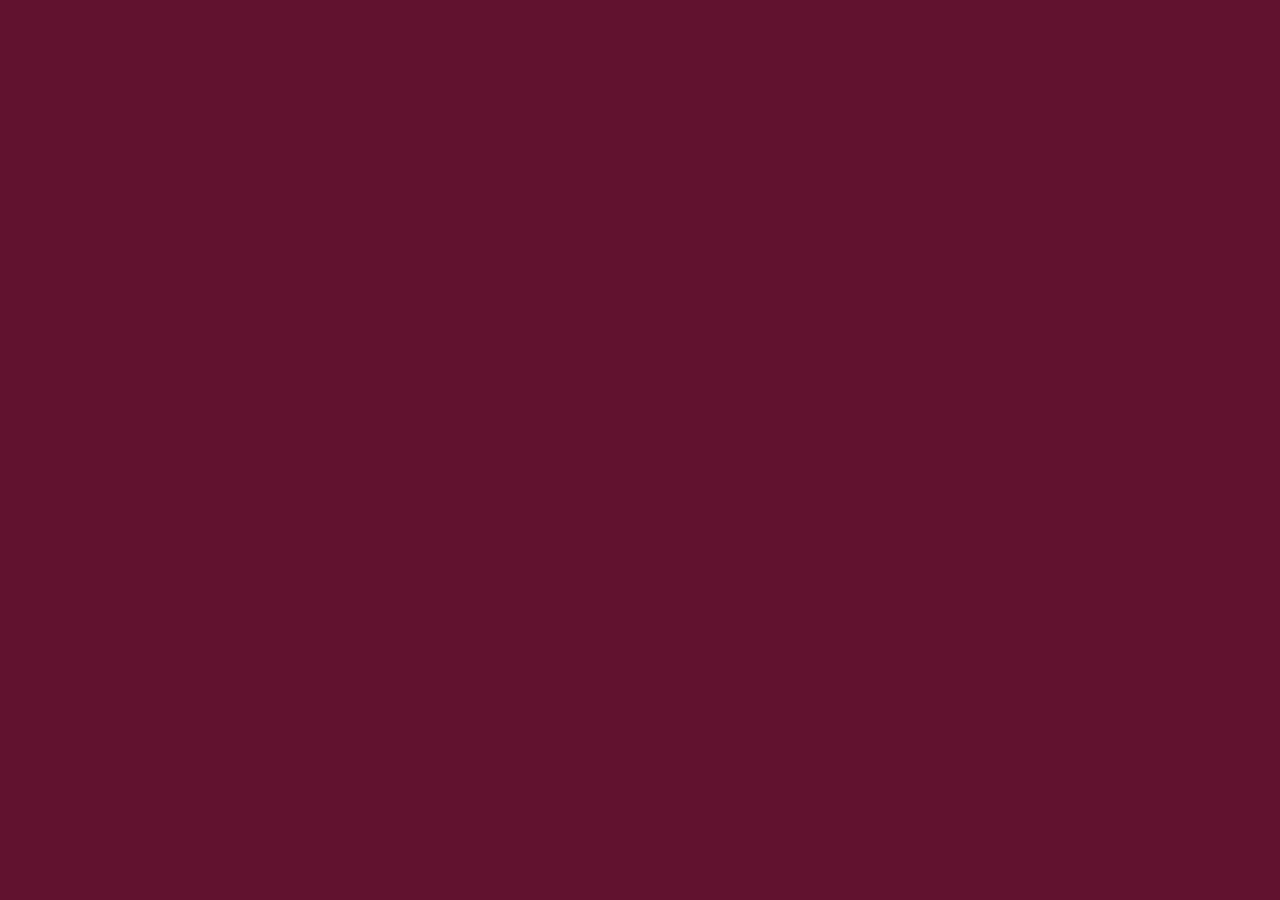
==== web-project/index.html @ 3ada6d4b "commit" ====
<!DOCTYPE html>
<html lang="en">
  <head>
    <meta charset="UTF-8" />
    <meta http-equiv="X-UA-Compatible" content="IE=edge" />
    <meta name="viewport" content="width=device-width, initial-scale=1.0" />
    <title>David Chu's China Bistro</title>
    <link rel="stylesheet" href="css/bootstrap-responsive.min.css" />
    <link rel="stylesheet" href="css/styles.css" />
    <link rel="preconnect" href="https://fonts.googleapis.com" />
    <link rel="preconnect" href="https://fonts.gstatic.com" crossorigin />
    <link
      href="https://fonts.googleapis.com/css2?family=Oxygen:wght@300;400;700&display=swap"
      rel="stylesheet"
    />
  </head>
  <body>
    <script src="js/jquery-3.6.0.min.js"></script>
    <script src="js/bootstrap.min.js"></script>
    <script src="js/script.js"></script>
  </body>
</html>
---- web-project/css/styles.css ----
body {
  font-size: 16px;
  color: #fff;
  background-color: #61122f;
  font-family: "Oxygen", sans-serif;
}
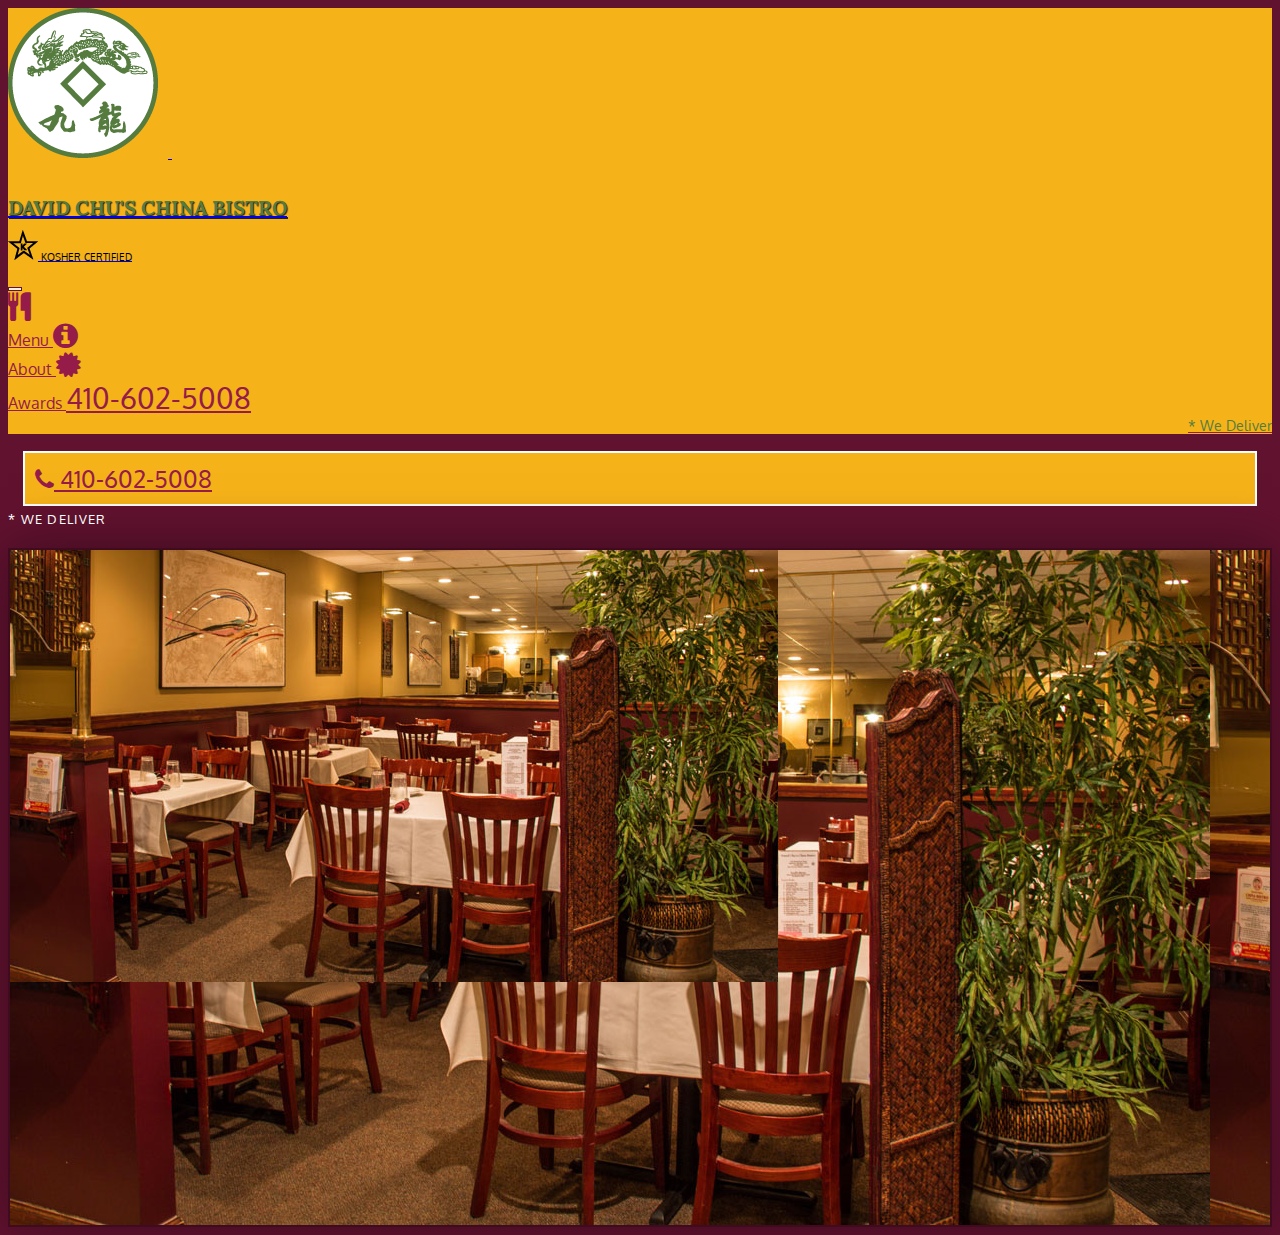
==== commit 73876887: "commit" ====
--- a/web-project/index.html
+++ b/web-project/index.html
@@ -5,18 +5,117 @@
     <meta http-equiv="X-UA-Compatible" content="IE=edge" />
     <meta name="viewport" content="width=device-width, initial-scale=1.0" />
     <title>David Chu's China Bistro</title>
-    <link rel="stylesheet" href="css/bootstrap-responsive.min.css" />
-    <link rel="stylesheet" href="css/styles.css" />
     <link rel="preconnect" href="https://fonts.googleapis.com" />
     <link rel="preconnect" href="https://fonts.gstatic.com" crossorigin />
     <link
       href="https://fonts.googleapis.com/css2?family=Oxygen:wght@300;400;700&display=swap"
       rel="stylesheet"
     />
+    <link
+      href="https://fonts.googleapis.com/css2?family=Lora:wght@400;500;700&display=swap"
+      rel="stylesheet"
+    />
+    <link
+      href="https://cdn.jsdelivr.net/npm/bootstrap@5.0.2/dist/css/bootstrap.min.css"
+      rel="stylesheet"
+      integrity="sha384-EVSTQN3/azprG1Anm3QDgpJLIm9Nao0Yz1ztcQTwFspd3yD65VohhpuuCOmLASjC"
+      crossorigin="anonymous"
+    />
+    <link
+      href="https://maxcdn.bootstrapcdn.com/font-awesome/4.7.0/css/font-awesome.min.css"
+      rel="stylesheet"
+    />
+    <link rel="stylesheet" href="css/styles.css" />
   </head>
   <body>
-    <script src="js/jquery-3.6.0.min.js"></script>
-    <script src="js/bootstrap.min.js"></script>
-    <script src="js/script.js"></script>
+    <header>
+      <nav id="header-nav" class="navbar navbar-expand-lg navbar-light">
+        <div class="container">
+          <a class="navbar-brand" href="#">
+            <img
+              class="float-start d-inline-block d-none d-xl-block"
+              src="images/restaurant-logo_large.png"
+              alt="Logo image"
+              width="150"
+              height="150"
+              style="margin-right: 10px"
+            />
+            <img id="logo-img" class="float-start" />
+            <h1>David Chu's China Bistro</h1>
+
+            <p>
+              <img src="images/star-k-logo.png" alt="Kosher certification" />
+              <span>Kosher Certified</span>
+            </p>
+          </a>
+          <button
+            class="navbar-toggler"
+            type="button"
+            data-bs-toggle="collapse"
+            data-bs-target="#navbarNavAltMarkup"
+            aria-controls="navbarNavAltMarkup"
+            aria-expanded="false"
+            aria-label="Toggle navigation"
+          >
+            <span class="navbar-toggler-icon"></span>
+          </button>
+          <div class="collapse navbar-collapse" id="navbarNavAltMarkup">
+            <div id="nav-list" class="navbar-nav">
+              <a
+                class="nav-link active"
+                aria-current="page"
+                href="menu-categories.html"
+              >
+                <i class="fa fa-cutlery"></i
+                ><br class="d-none d-lg-block" />Menu
+              </a>
+              <a class="nav-link active" href="#">
+                <i class="fa fa-info-circle"></i
+                ><br class="d-none d-lg-block" />About
+              </a>
+              <a class="nav-link active" href="#">
+                <i class="fa fa-certificate"></i
+                ><br class="d-none d-lg-block" />Awards
+              </a>
+              <a
+                id="phone"
+                class="nav-link active d-none d-lg-block"
+                href="tel:917701873414"
+              >
+                410-602-5008
+
+                <div>* We Deliver</div>
+              </a>
+            </div>
+          </div>
+        </div>
+      </nav>
+    </header>
+
+    <div id="call-btn" class="d-block d-sm-none">
+      <a class="btn btn-primary" href="tel:917701873414">
+        <i class="fa fa-phone"></i>
+        410-602-5008
+      </a>
+    </div>
+    <div id="xs-deliver" class="text-center d-block d-sm-none">
+      * We Deliver
+    </div>
+
+    <div id="main-content" class="container">
+      <div class="jumbotron">
+        <img
+          src="images/jumbotron_768.jpg"
+          alt="Picture of restaurant"
+          class="img-fluid d-md-none"
+        />
+      </div>
+    </div>
+
+    <script
+      src="https://cdn.jsdelivr.net/npm/bootstrap@5.0.2/dist/js/bootstrap.bundle.min.js"
+      integrity="sha384-MrcW6ZMFYlzcLA8Nl+NtUVF0sA7MsXsP1UyJoMp4YLEuNSfAP+JcXn/tWtIaxVXM"
+      crossorigin="anonymous"
+    ></script>
   </body>
 </html>
--- a/web-project/css/styles.css
+++ b/web-project/css/styles.css
@@ -4,3 +4,155 @@
   background-color: #61122f;
   font-family: "Oxygen", sans-serif;
 }
+
+#header-nav {
+  background-color: #f6b319;
+}
+
+.navbar-brand h1 {
+  padding-top: 25px;
+  font-family: "Lora", serif;
+  color: #557c3e;
+  font-size: 1.25em;
+  text-transform: uppercase;
+  font-weight: bold;
+  text-shadow: 1px 1px 1px #222;
+  margin-bottom: 0;
+  line-height: 0.75;
+}
+
+.navbar-brand p {
+  color: #000;
+  text-transform: uppercase;
+  font-size: 0.6em;
+  margin-top: 15px;
+}
+
+.navbar-brand p span {
+  vertical-align: middle;
+}
+
+.navbar-nav {
+  margin-left: auto;
+}
+
+#nav-list a {
+  color: #951c49;
+  text-align: center;
+  margin-bottom: 20px;
+}
+
+#nav-list a:hover {
+  background: #e7e7e7;
+}
+
+#nav-list a i {
+  font-size: 1.8em;
+}
+
+#phone {
+  padding-top: 0;
+  font-size: 1.8em;
+}
+
+#phone div {
+  text-align: right;
+  color: #557c3e;
+  font-size: 0.5em;
+}
+
+button.navbar-toggler {
+  border: 1px solid #61122f;
+}
+
+#main-content {
+  margin-top: 12px;
+}
+
+#call-btn a {
+  font-size: 1.5em;
+  display: block;
+  margin: 0 15px;
+  margin-top: 0.7em;
+  padding: 10px;
+  border: 2px solid #fff;
+  background-color: #f6b319;
+  color: #951c49;
+}
+
+#xs-deliver {
+  margin-top: 5px;
+  font-size: 0.8em;
+  letter-spacing: 0.1em;
+  text-transform: uppercase;
+}
+
+.container .jumbotron {
+  box-shadow: 0 0 50px #3f0c1f;
+  border: 2px solid #3f0c1f;
+}
+
+@media (max-width: 575.98px) {
+  #main-content {
+    margin-top: 1.1em;
+  }
+}
+
+@media (min-width: 768px) and (max-width: 991.98px) {
+  .jumbotron {
+    background: url("/images/jumbotron_768.jpg") no-repeat;
+    height: 432px;
+  }
+}
+
+@media (min-width: 992px) and (max-width: 1198.98px) {
+  #logo-img {
+    background: url("../images/restaurant-logo_medium.png") no-repeat;
+    width: 100px;
+    height: 100px;
+    margin-right: 7px;
+  }
+
+  .navbar-brand p {
+    margin-top: 8px;
+  }
+
+  .jumbotron {
+    background: url("../images/jumbotron_992.jpg") no-repeat;
+    height: 558px;
+  }
+}
+
+@media (max-width: 991.98px) {
+  .navbar-brand h1 {
+    font-size: 4vw;
+  }
+
+  .navbar-brand p {
+    font-size: 0.5em;
+  }
+
+  .navbar-brand p img {
+    height: 20px;
+  }
+
+  #nav-list a {
+    font-size: 1.2em;
+  }
+
+  #nav-list a i {
+    font-size: 1em;
+    margin-right: 5px;
+  }
+}
+
+@media (min-width: 1200px) {
+  #main-content {
+    margin-top: 1.3em;
+  }
+
+  .jumbotron {
+    background: url("../images/jumbotron_1200.jpg");
+    height: 675px;
+  }
+}
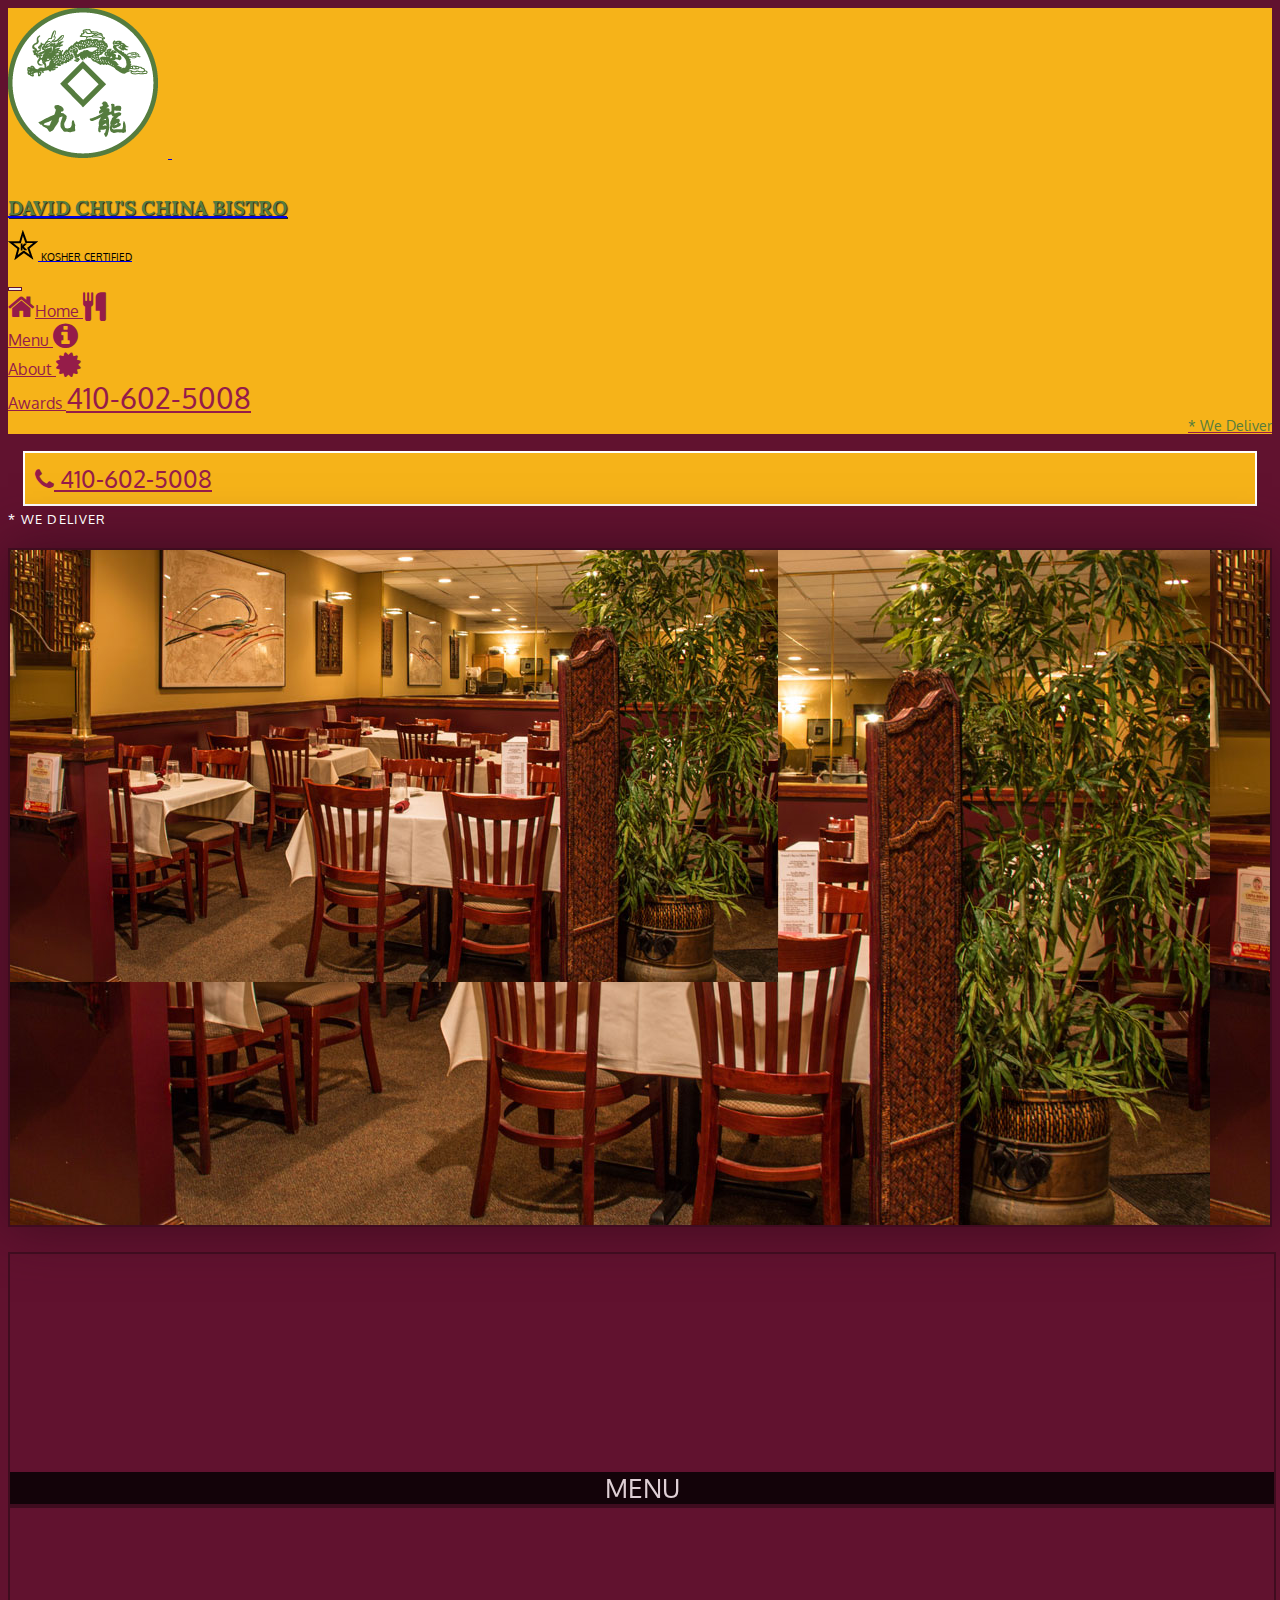
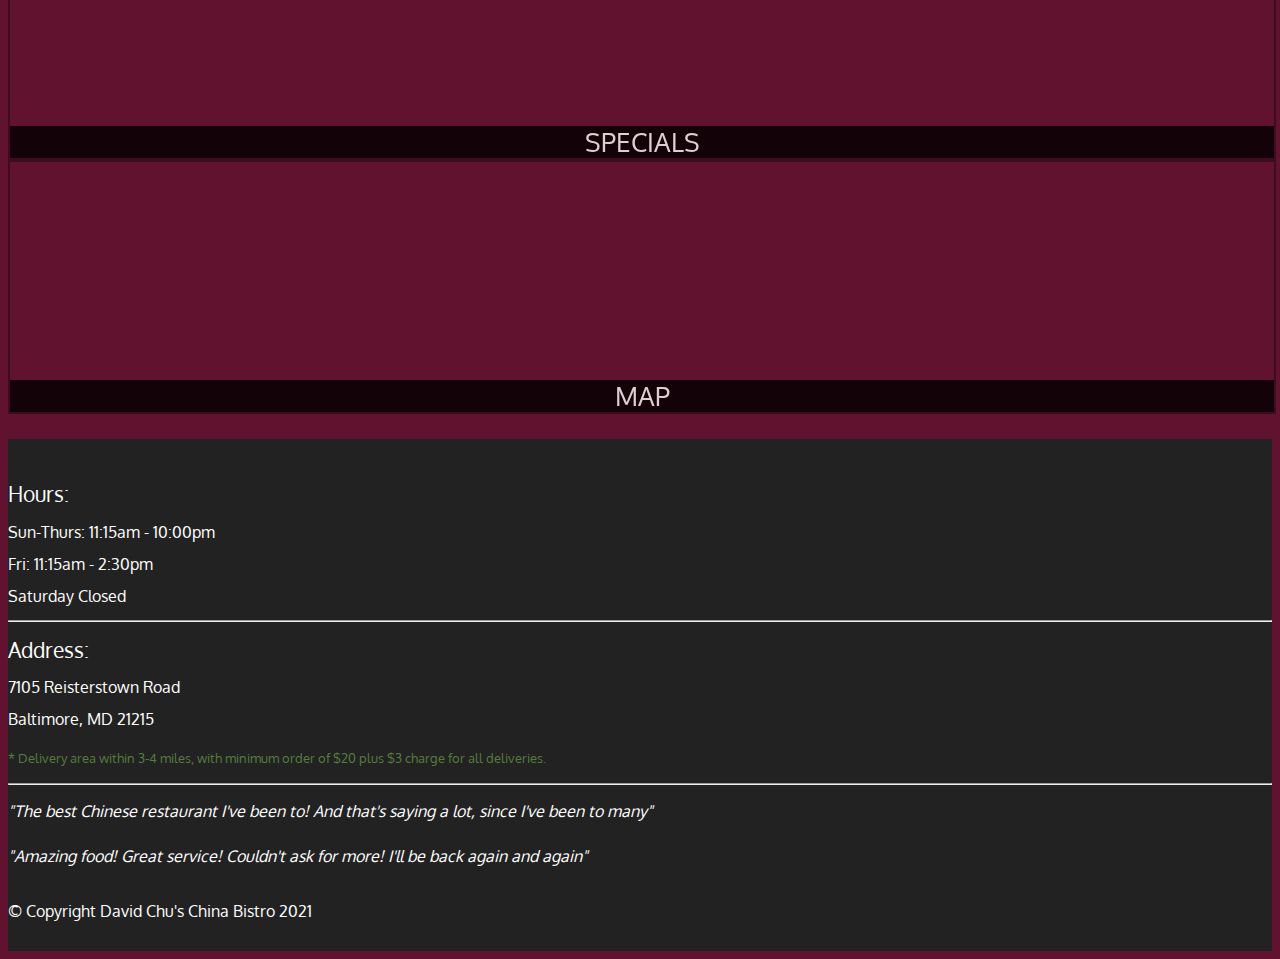
==== commit 222badcf: "commif" ====
--- a/web-project/index.html
+++ b/web-project/index.html
@@ -61,25 +61,28 @@
           </button>
           <div class="collapse navbar-collapse" id="navbarNavAltMarkup">
             <div id="nav-list" class="navbar-nav">
+              <a class="nav-link active d-md-none" href="index.html">
+                <i class="fa fa-home"></i>Home
+              </a>
               <a
-                class="nav-link active"
+                class="nav-link"
                 aria-current="page"
                 href="menu-categories.html"
               >
                 <i class="fa fa-cutlery"></i
                 ><br class="d-none d-lg-block" />Menu
               </a>
-              <a class="nav-link active" href="#">
+              <a class="nav-link" href="#">
                 <i class="fa fa-info-circle"></i
                 ><br class="d-none d-lg-block" />About
               </a>
-              <a class="nav-link active" href="#">
+              <a class="nav-link" href="#">
                 <i class="fa fa-certificate"></i
                 ><br class="d-none d-lg-block" />Awards
               </a>
               <a
                 id="phone"
-                class="nav-link active d-none d-lg-block"
+                class="nav-link d-none d-lg-block"
                 href="tel:917701873414"
               >
                 410-602-5008
@@ -110,12 +113,80 @@
           class="img-fluid d-md-none"
         />
       </div>
+
+      <div id="home-tiles" class="row row-cols-1 row-cols-sm-2 row-cols-md-3">
+        <div class="col">
+          <a href="menu-categories.html"
+            ><div id="menu-tile"><span>menu</span></div></a
+          >
+        </div>
+        <div class="col">
+          <a href="single-category.html"
+            ><div id="specials-tile"><span>specials</span></div></a
+          >
+        </div>
+        <div class="col-md-4 col-sm-12">
+          <a href="https://goo.gl/maps/PNTucTteh75Y9GQ47" target="_blank"
+            ><div id="map-tile">
+              <iframe
+                src="https://www.google.com/maps/embed?pb=!1m14!1m8!1m3!1d12338.745907077955!2d-76.7154113!3d39.363336!3m2!1i1024!2i768!4f13.1!3m3!1m2!1s0x89c81a14e7817803%3A0xab20a0e99daa17ea!2sDavid%20Chu&#39;s%20China%20Bistro!5e0!3m2!1sen!2sin!4v1627329883766!5m2!1sen!2sin"
+                width="100%"
+                height="250"
+                style="border: 0"
+                allowfullscreen=""
+                loading="lazy"
+              ></iframe>
+              <span>map</span>
+            </div></a
+          >
+        </div>
+      </div>
+      <!--End of #home-tiles-->
     </div>
+    <!--End of #main-content-->
+
+    <footer>
+      <div class="container">
+        <div class="row row-cols-1 row-cols-sm-3">
+          <section id="hours" class="col">
+            <span>Hours:</span><br />
+            Sun-Thurs: 11:15am - 10:00pm <br />
+            Fri: 11:15am - 2:30pm <br />
+            Saturday Closed
+            <hr class="d-block d-sm-none" />
+          </section>
+          <section id="address" class="col">
+            <span>Address:</span><br />
+            7105 Reisterstown Road <br />
+            Baltimore, MD 21215
+            <p>
+              * Delivery area within 3-4 miles, with minimum order of $20 plus
+              $3 charge for all deliveries.
+            </p>
+            <hr class="d-block d-sm-none" />
+          </section>
+          <section id="testimonials" class="col">
+            <p>
+              "The best Chinese restaurant I've been to! And that's saying a
+              lot, since I've been to many"
+            </p>
+            <p>
+              "Amazing food! Great service! Couldn't ask for more! I'll be back
+              again and again"
+            </p>
+          </section>
+        </div>
+        <div class="text-center">
+          &copy; Copyright David Chu's China Bistro 2021
+        </div>
+      </div>
+    </footer>
 
     <script
       src="https://cdn.jsdelivr.net/npm/bootstrap@5.0.2/dist/js/bootstrap.bundle.min.js"
       integrity="sha384-MrcW6ZMFYlzcLA8Nl+NtUVF0sA7MsXsP1UyJoMp4YLEuNSfAP+JcXn/tWtIaxVXM"
       crossorigin="anonymous"
     ></script>
+    <script src="js/script.js"></script>
   </body>
 </html>
--- a/web-project/css/styles.css
+++ b/web-project/css/styles.css
@@ -66,7 +66,7 @@
 }
 
 #main-content {
-  margin-top: 12px;
+  margin-top: 20px;
 }
 
 #call-btn a {
@@ -87,20 +87,199 @@
   text-transform: uppercase;
 }
 
+/*FOOTER*/
+footer {
+  margin-top: 25px;
+  padding-top: 35px;
+  padding-bottom: 30px;
+  background-color: #222;
+}
+
+footer div.row {
+  margin-bottom: 35px;
+}
+
+#hours,
+#address {
+  line-height: 2;
+}
+
+#hours > span,
+#address > span {
+  font-size: 1.3em;
+}
+
+#address p {
+  color: #557c3e;
+  font-size: 0.8em;
+  line-height: 1.7;
+}
+
+#testimonials {
+  font-style: italic;
+}
+
+#testimonials p:nth-child(2) {
+  margin-top: 25px;
+}
+/*END FOOTER*/
+
 .container .jumbotron {
   box-shadow: 0 0 50px #3f0c1f;
   border: 2px solid #3f0c1f;
 }
 
-@media (max-width: 575.98px) {
+#home-tiles {
+  margin-top: 25px;
+}
+
+#menu-tile,
+#specials-tile,
+#map-tile {
+  height: 250px;
+  width: 100%;
+  position: relative;
+  border: 2px solid #3f0c1f;
+  overflow: hidden;
+}
+
+#menu-tile:hover,
+#specials-tile:hover,
+#map-tile:hover {
+  box-shadow: 0 1px 5px 1px #cccccc;
+}
+
+#menu-tile {
+  background: url("../images/menu-tile.jpg");
+  background-position: center;
+}
+
+#specials-tile {
+  background: url("../images/specials-tile.jpg");
+  background-position: center;
+}
+
+#home-tiles span {
+  position: absolute;
+  bottom: 0;
+  right: 0;
+  width: 100%;
+  text-align: center;
+  font-size: 1.6em;
+  text-transform: uppercase;
+  background-color: #000;
+  color: #fff;
+  opacity: 0.8;
+}
+
+@media (max-width: 383.98px) {
+  .navbar-brand h1 {
+    padding-top: 5px;
+    font-size: 4.9vw;
+  }
+
+  .navbar-brand p {
+    font-size: 0.5em;
+  }
+
+  .navbar-brand p img {
+    height: 20px;
+  }
+
+  #nav-list a {
+    font-size: 1.2em;
+  }
+
+  #nav-list a i {
+    font-size: 1em;
+    margin-right: 5px;
+  }
+
   #main-content {
     margin-top: 1.1em;
   }
+
+  #menu-tile,
+  #specials-tile {
+    width: 280px;
+    margin: 0 auto 15px;
+  }
+
+  /*FOOTER*/
+  footer section {
+    margin-bottom: 30px;
+    text-align: center;
+  }
+
+  footer section:nth-child(3) {
+    margin-bottom: 0;
+  }
+
+  footer section hr {
+    width: 50%;
+    margin: 30px auto 0;
+  }
+  /*END FOOTER*/
+}
+
+@media (min-width: 384px) and (max-width: 575.98px) {
+  .navbar-brand h1 {
+    font-size: 5vw;
+  }
+
+  .navbar-brand p {
+    font-size: 0.5em;
+  }
+
+  .navbar-brand p img {
+    height: 20px;
+  }
+
+  #nav-list a {
+    font-size: 1.2em;
+  }
+
+  #nav-list a i {
+    font-size: 1em;
+    margin-right: 5px;
+  }
+
+  #main-content {
+    margin-top: 1.1em;
+  }
+
+  #menu-tile,
+  #specials-tile {
+    width: 360px;
+    margin: 0 auto 15px;
+  }
+
+  /*FOOTER*/
+  footer section {
+    margin-bottom: 30px;
+    text-align: center;
+  }
+
+  footer section:nth-child(3) {
+    margin-bottom: 0;
+  }
+
+  footer section hr {
+    width: 50%;
+    margin: 30px auto 0;
+  }
+  /*END FOOTER*/
+}
+
+@media (min-width: 576px) and (max-width: 767.98px) {
+  #map-tile {
+    margin-top: 25px;
+  }
 }
 
 @media (min-width: 768px) and (max-width: 991.98px) {
   .jumbotron {
-    background: url("/images/jumbotron_768.jpg") no-repeat;
+    background: url("../images/jumbotron_768.jpg") no-repeat;
     height: 432px;
   }
 }
@@ -113,6 +292,10 @@
     margin-right: 7px;
   }
 
+  .navbar-nav {
+    margin-top: 25px;
+  }
+
   .navbar-brand p {
     margin-top: 8px;
   }
@@ -123,9 +306,9 @@
   }
 }
 
-@media (max-width: 991.98px) {
+@media (min-width: 576px) and (max-width: 991.98px) {
   .navbar-brand h1 {
-    font-size: 4vw;
+    font-size: 4.2vw;
   }
 
   .navbar-brand p {
